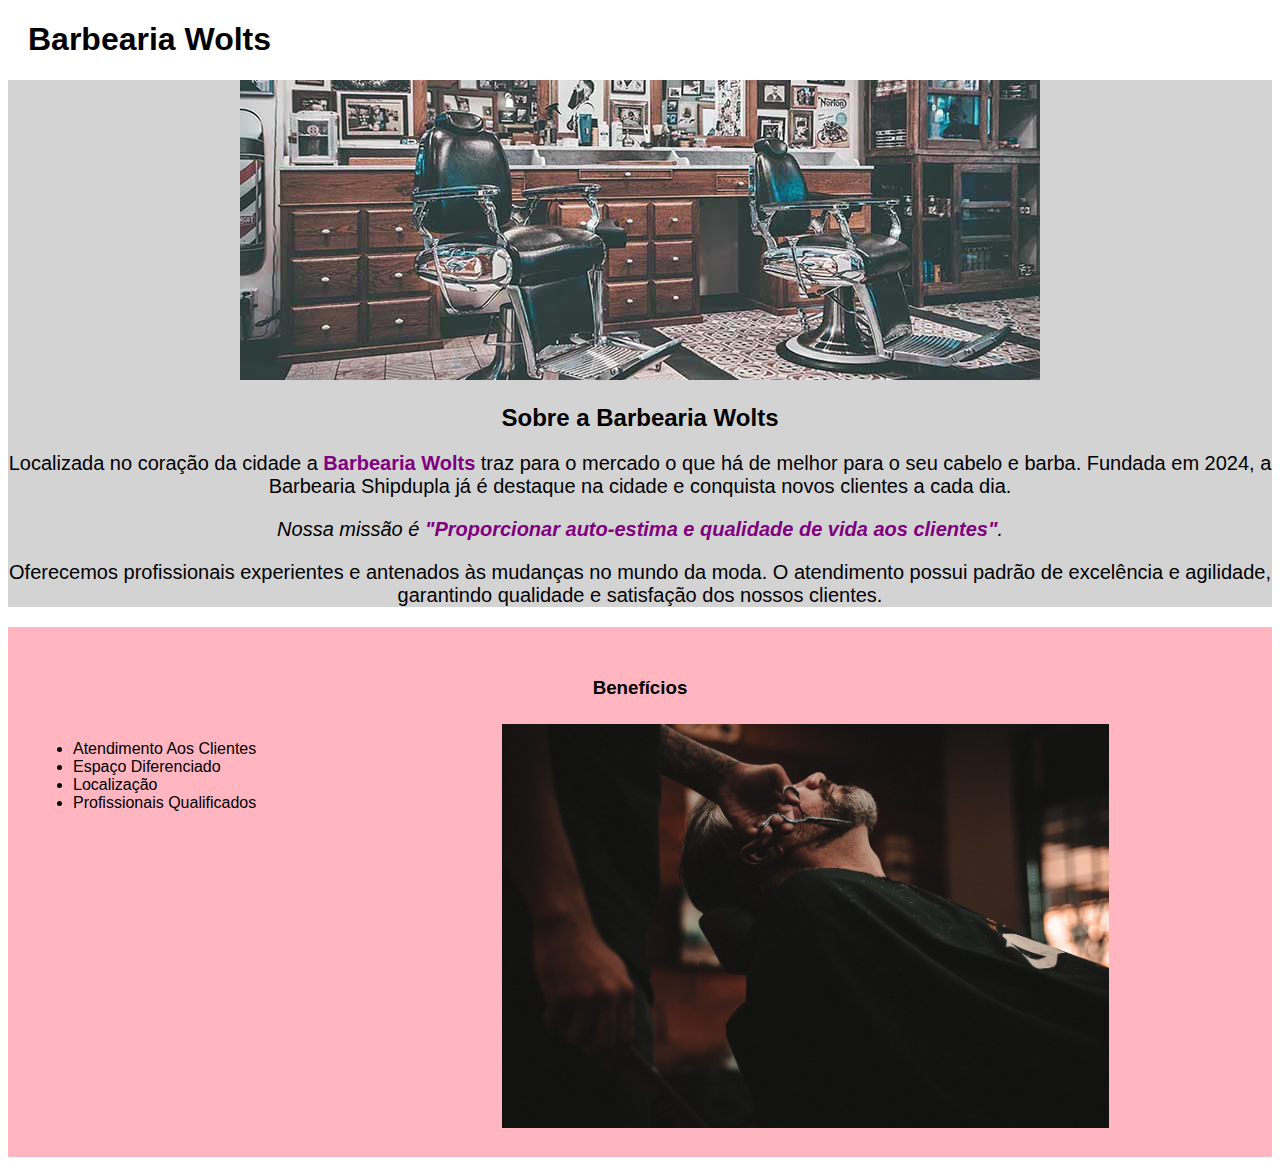
==== index.html @ c27a89d0 "Subir arquivos iniciais" ====
<!DOCTYPE html>
<html lang="pt-br">
<head>
    <meta charset="UTF-8">
    <meta http-equiv="X-UA-Compatible" content="IE=edge">
    <meta name="viewport" content="width=device-width, initial-scale=1.0">
    <link rel="stylesheet" href="style.css">
    <title>Barbearia Wolts</title>
</head>
<body>
    <header>
        <h1 class="titulo-principal">Barbearia Wolts</h1>
    </header>

    <div class="princ">
        <img src="img/banner.jpg" alt="banner img">
    
        <h2 class="titulo-centralizado">Sobre a Barbearia Wolts</h2>
    
        <p>Localizada no coração da cidade a <span class="destaque">Barbearia Wolts</span> traz para o mercado o que há de melhor para o seu cabelo e barba. Fundada em 2024, a Barbearia Shipdupla já é destaque na cidade e conquista novos clientes a cada dia.</p>
        
        <p><em>Nossa missão é <span class="destaque">"Proporcionar auto-estima e qualidade de vida aos clientes"</span>.</em></p>

        <p>Oferecemos profissionais experientes e antenados às mudanças no mundo da moda. O atendimento possui padrão de excelência e agilidade, garantindo qualidade e satisfação dos nossos clientes.</p>
        
    </div>
    <div class="beneficios">
        <h3 id="beneficios" class="titulo-centralizado">Benefícios</h3>
        <ul class="lista-beneficios">
            <li class="list">Atendimento Aos Clientes</li>
            <li class="list">Espaço Diferenciado</li>
            <li class="list">Localização</li>
            <li class="list">Profissionais Qualificados</li>
        </ul>
        <img src="img/beneficios.jpg" alt="imagem beneficios" id="img-beneficio">
    </div>
</body>
</html>
---- style.css ----
body{
    font-family: Arial, Helvetica, sans-serif;
}

.destaque{
    color: purple;
    font-weight: bolder;
}

.titulo-principal{
    padding-left: 20px;
}

.titulo-centralizaod{
    text-align: center;
}

.princ{
    margin-bottom: 0%;
    text-align: center;
    background-color: lightgray;
}

p{
    font-size: 20px;;
}

.beneficios{
    margin-top: 0%;
    padding: 25px;
    background-color: lightpink;
}

.lista-beneficios{
    display: inline-block;
    vertical-align: top;
    width: 20%;
    margin-right: 15%;
}

#beneficios{
    margin: 25px;
    text-align: center;
}

#img-beneficio{
    width: 50%;
}
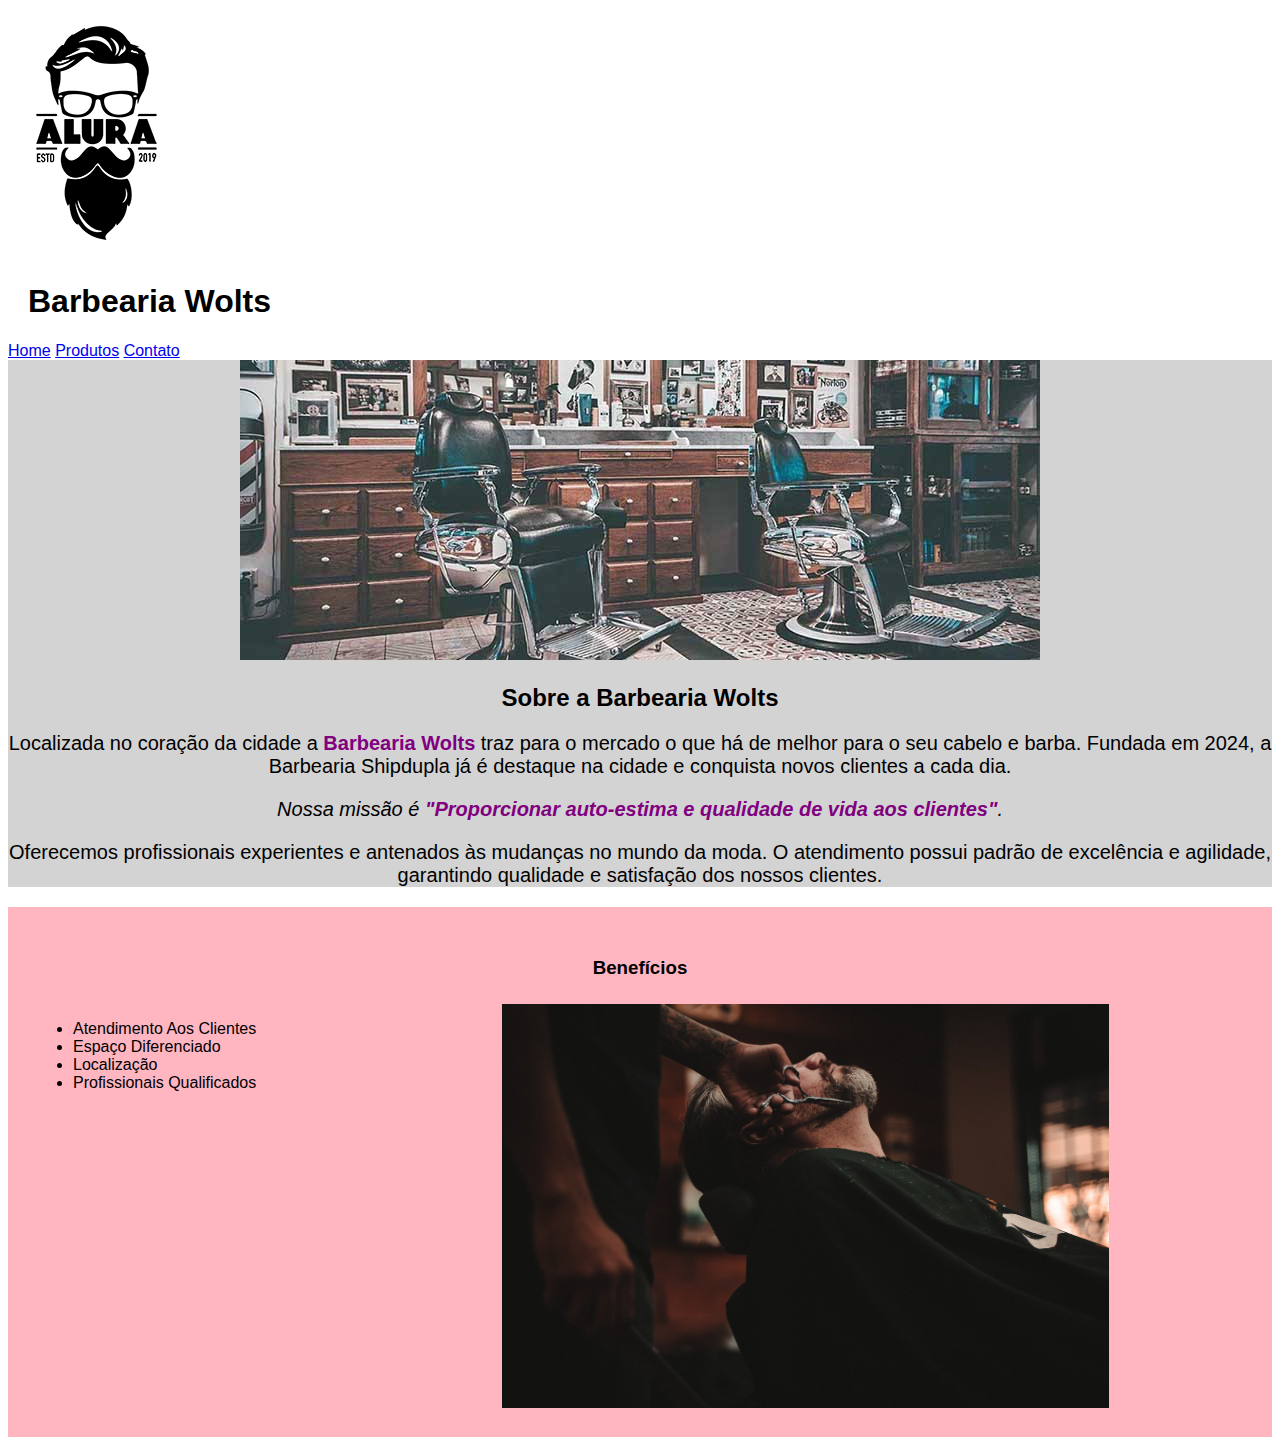
==== commit 5205181d: "Subindo Arquivos" ====
--- a/index.html
+++ b/index.html
@@ -9,7 +9,15 @@
 </head>
 <body>
     <header>
+        <img src="img/logo.png" alt="Logo da Barbearia">
+
         <h1 class="titulo-principal">Barbearia Wolts</h1>
+
+        <nav>
+            <a href="#" id="ativo">Home</a>
+            <a href="produtos.html">Produtos</a>
+            <a href="contato.html">Contato</a>
+        </nav>
     </header>
 
     <div class="princ">
@@ -24,6 +32,7 @@
         <p>Oferecemos profissionais experientes e antenados às mudanças no mundo da moda. O atendimento possui padrão de excelência e agilidade, garantindo qualidade e satisfação dos nossos clientes.</p>
         
     </div>
+
     <div class="beneficios">
         <h3 id="beneficios" class="titulo-centralizado">Benefícios</h3>
         <ul class="lista-beneficios">
@@ -34,5 +43,9 @@
         </ul>
         <img src="img/beneficios.jpg" alt="imagem beneficios" id="img-beneficio">
     </div>
+
+    <script>
+        alert('Nicolas')
+    </script>
 </body>
 </html>